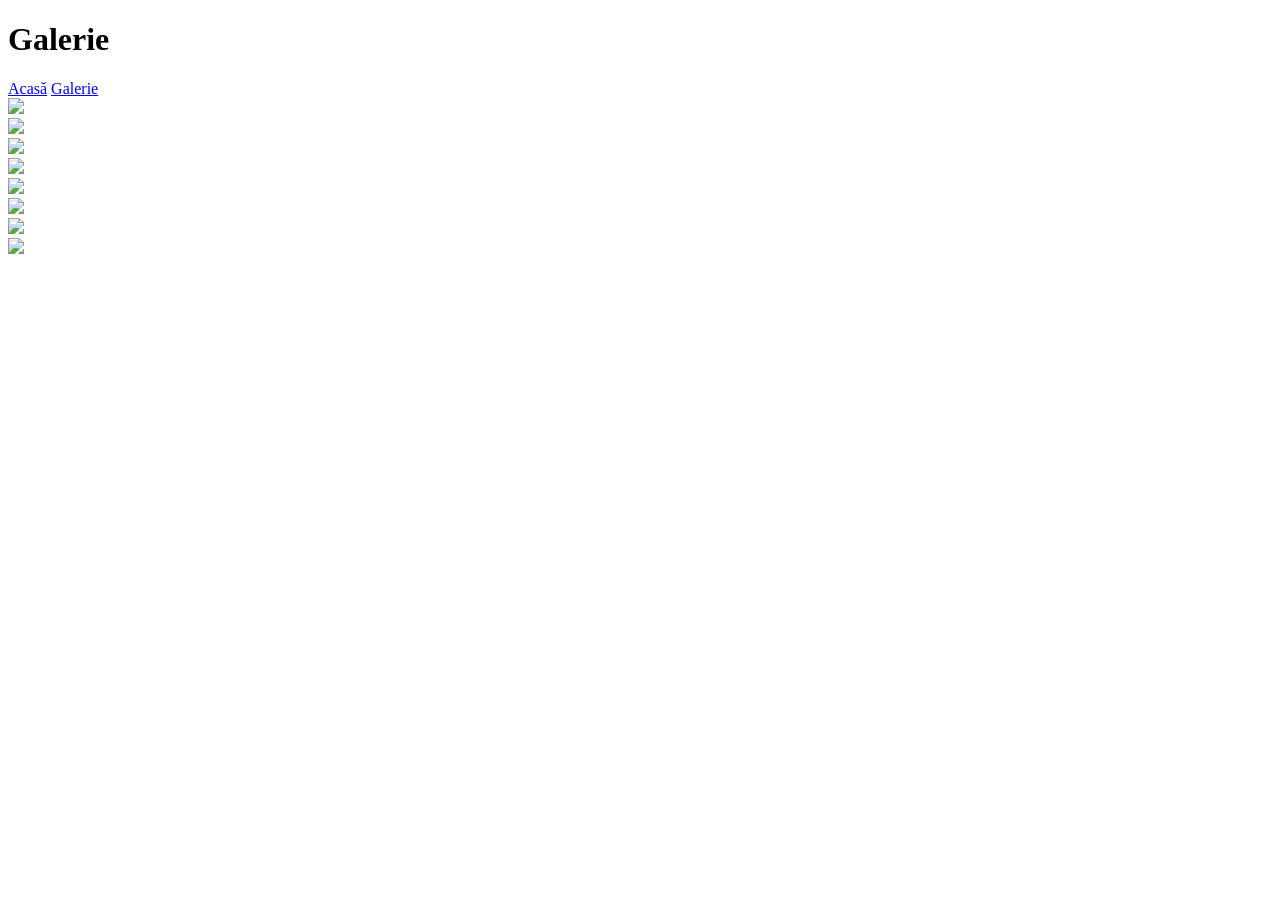
==== gallery.html @ fa3d61dd "fix gallery" ====
<!DOCTYPE html>
<html lang="ro">
<head>
    <meta charset="UTF-8">
    <title>Galerie</title>
    <link rel="stylesheet" href="{{ url_for('static', filename='style.css') }}">
    <link href="https://fonts.googleapis.com/css2?family=Cormorant+Garamond:ital,wght@0,400;1,400&display=swap" rel="stylesheet">
</head>
<body>

<header>
    <h1>Galerie</h1>
    <nav>
        <a href="/">Acasă</a>
        <a href="/gallery">Galerie</a>
    </nav>
</header>

<section class="gallery hidden">

    <div class="card hidden">
        <img src="https://images.unsplash.com/photo-1505691938895-1758d7feb511">
    </div>

    <div class="card hidden">
        <img src="https://images.unsplash.com/photo-1507089947368-19c1da9775ae">
    </div>

    <div class="card hidden">
        <img src="https://images.unsplash.com/photo-1493809842364-78817add7ffb">
    </div>

    <div class="card hidden">
        <img src="https://images.unsplash.com/photo-1505691938895-1758d7feb511">
    </div>

    <div class="card hidden">
        <img src="https://images.unsplash.com/photo-1507089947368-19c1da9775ae">
    </div>

    <div class="card hidden">
        <img src="https://images.unsplash.com/photo-1493809842364-78817add7ffb">
    </div>

    <div class="card hidden">
        <img src="https://images.unsplash.com/photo-1484154218962-a197022b5858">
    </div>

    <div class="card hidden">
        <img src="https://images.unsplash.com/photo-1499951360447-b19be8fe80f5">
    </div>

</section>

<script>
const observer = new IntersectionObserver((entries) => {
    entries.forEach(entry => {
        if (entry.isIntersecting) {
            entry.target.classList.add("show");
        }
    });
});

const hiddenElements = document.querySelectorAll(".hidden");
hiddenElements.forEach(el => observer.observe(el));
</script>

</body>
</html>
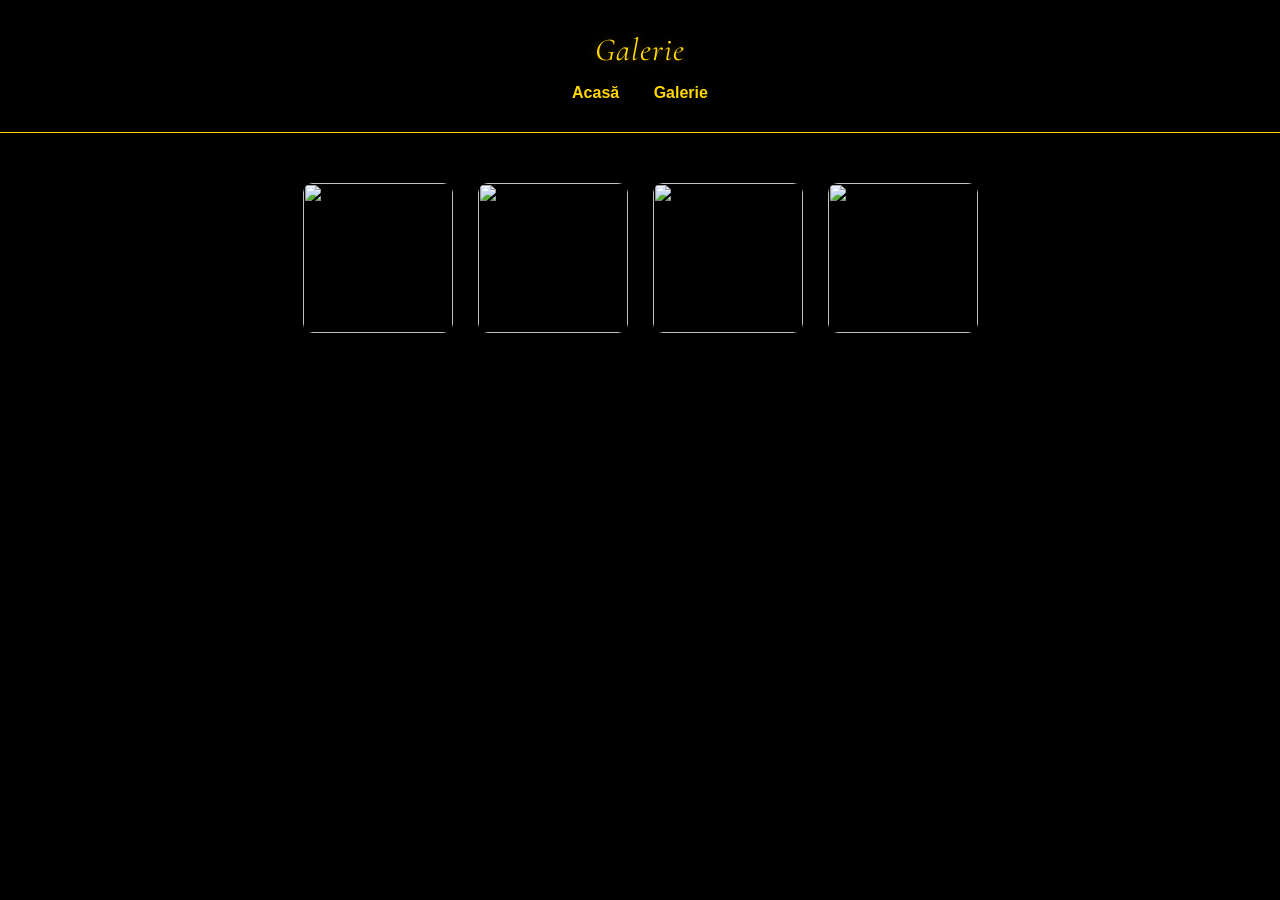
==== commit e95203f8: "final site" ====
--- a/gallery.html
+++ b/gallery.html
@@ -3,67 +3,43 @@
 <head>
     <meta charset="UTF-8">
     <title>Galerie</title>
-    <link rel="stylesheet" href="{{ url_for('static', filename='style.css') }}">
-    <link href="https://fonts.googleapis.com/css2?family=Cormorant+Garamond:ital,wght@0,400;1,400&display=swap" rel="stylesheet">
+
+    <!-- CSS CORECT -->
+    <link rel="stylesheet" href="static/style.css">
+
+    <link href="https://fonts.googleapis.com/css2?family=Cormorant+Garamond&display=swap" rel="stylesheet">
 </head>
+
 <body>
 
 <header>
     <h1>Galerie</h1>
+
     <nav>
-        <a href="/">Acasă</a>
-        <a href="/gallery">Galerie</a>
+        <a href="index.html">Acasă</a>
+        <a href="gallery.html">Galerie</a>
     </nav>
 </header>
 
-<section class="gallery hidden">
+<section class="gallery">
 
-    <div class="card hidden">
+    <div class="card">
         <img src="https://images.unsplash.com/photo-1505691938895-1758d7feb511">
     </div>
 
-    <div class="card hidden">
+    <div class="card">
         <img src="https://images.unsplash.com/photo-1507089947368-19c1da9775ae">
     </div>
 
-    <div class="card hidden">
+    <div class="card">
         <img src="https://images.unsplash.com/photo-1493809842364-78817add7ffb">
     </div>
 
-    <div class="card hidden">
-        <img src="https://images.unsplash.com/photo-1505691938895-1758d7feb511">
-    </div>
-
-    <div class="card hidden">
-        <img src="https://images.unsplash.com/photo-1507089947368-19c1da9775ae">
-    </div>
-
-    <div class="card hidden">
-        <img src="https://images.unsplash.com/photo-1493809842364-78817add7ffb">
-    </div>
-
-    <div class="card hidden">
+    <div class="card">
         <img src="https://images.unsplash.com/photo-1484154218962-a197022b5858">
-    </div>
-
-    <div class="card hidden">
-        <img src="https://images.unsplash.com/photo-1499951360447-b19be8fe80f5">
     </div>
 
 </section>
 
-<script>
-const observer = new IntersectionObserver((entries) => {
-    entries.forEach(entry => {
-        if (entry.isIntersecting) {
-            entry.target.classList.add("show");
-        }
-    });
-});
-
-const hiddenElements = document.querySelectorAll(".hidden");
-hiddenElements.forEach(el => observer.observe(el));
-</script>
-
 </body>
-</html>
+</html>
--- a/static/style.css
+++ b/static/style.css
@@ -0,0 +1,263 @@
+html {
+    scroll-behavior: smooth;
+}
+
+body {
+    margin: 0;
+    font-family: 'Segoe UI', sans-serif;
+    background: black;
+    color: white;
+}
+
+/* HEADER */
+header {
+    background: black;
+    text-align: center;
+    padding: 30px 20px;
+    border-bottom: 1px solid gold;
+}
+
+header h1 {
+    margin: 0;
+    font-size: 32px;
+    color: gold; /* 🔥 asta e important */
+}
+.slogan {
+    word-spacing: 4px;   /* spațiu natural între cuvinte */
+}
+
+.slogan span::after {
+    height: 0.8px;
+    opacity: 0.8;
+}
+
+
+/* NAV */
+nav {
+    margin-top: 15px;
+}
+
+nav a {
+    color: gold;
+    margin: 0 15px;
+    text-decoration: none;
+    font-weight: bold;
+    position: relative;
+    transition: 0.3s;
+}
+
+/* SUBLINIERE */
+nav a::after {
+    content: "";
+    position: absolute;
+    width: 0%;
+    height: 2px;
+    background: gold;
+    left: 0;
+    bottom: -5px;
+    transition: 0.3s;
+}
+
+/* HOVER NAV */
+nav a:hover {
+    color: white;
+    transform: scale(1.1);
+    text-shadow: 0 0 10px gold;
+}
+
+nav a:hover::after {
+    width: 100%;
+}
+
+/* HERO */
+.hero {
+    text-align: center;
+    padding: 100px 20px;
+    background: url("https://images.unsplash.com/photo-1505691938895-1758d7feb511") no-repeat center/cover;
+}
+
+/* BUTON CONTACT */
+.cta {
+    text-align: center;
+    margin: 40px 0 10px 0;
+}
+
+.cta a {
+    background: gold;
+    color: black;
+    padding: 12px 25px;
+    border-radius: 30px;
+    text-decoration: none;
+    font-weight: bold;
+    transition: 0.3s;
+}
+
+.cta a:hover {
+    background: white;
+    box-shadow: 0 0 20px gold;
+}
+
+/* ICONITE PREMIUM */
+.social-icons {
+    text-align: center;
+    margin-bottom: 5px;
+}
+.social-icons a {
+    font-size: 24px;
+    margin: 12px;
+    color: gold;
+    background: rgba(255, 215, 0, 0.1);
+    padding: 14px;
+    border-radius: 50%;
+    display: inline-block;
+    transition: 0.3s;
+}
+
+.social-icons a:hover {
+    color: black;
+    background: gold;
+    transform: scale(1.2);
+    box-shadow: 0 0 20px gold;
+}
+
+/* CONTACT */
+.contact {
+    text-align: center;
+    padding: 20px 20px;
+    background: black;
+}
+
+.contact h2 {
+    margin-bottom: 10px;
+}
+
+.contact p {
+    margin: 5px 0;
+}
+
+/* GALERIE */
+.gallery {
+    display: flex;
+    flex-wrap: wrap;
+    justify-content: center;
+    gap: 25px;
+    padding: 50px 20px;
+}
+
+.card {
+    width: 150px;
+    height: 150px;
+    overflow: hidden;
+    border-radius: 10px;
+    position: relative;
+}
+
+.card img {
+    width: 100%;
+    height: 100%;
+    object-fit: cover;
+    transition: 0.4s ease;
+}
+
+.card:hover {
+    z-index: 10;
+    transform: scale(1.05);
+}
+
+.card:hover img {
+    transform: scale(1.2);
+    box-shadow: 0 0 30px rgba(255, 215, 0, 0.6);
+}
+
+/* BRAND */
+.card-preview {
+    text-align: center;
+    padding: 30px 20px;
+}
+
+.card-preview h2 {
+    margin-bottom: 20px;
+    font-size: 28px;
+}
+
+.card-preview h2::after {
+    content: "";
+    display: block;
+    width: 60px;
+    height: 2px;
+    background: gold;
+    margin: 10px auto;
+}
+
+.card-preview img {
+    width: 160px;
+    border-radius: 20px;
+
+    background: transparent; /* scoate albul */
+    padding: 0;              /* scoate spațiul */
+
+    box-shadow: 0 0 25px rgba(255, 215, 0, 0.25);
+    transition: 0.3s;
+}
+.card-preview img:hover {
+    transform: scale(1.05);
+    filter: drop-shadow(0 0 10px gold);
+}
+/* ANIMATII */
+.fade-in {
+    opacity: 0;
+    transform: translateY(30px);
+    animation: fadeIn 1s ease forwards;
+}
+
+@keyframes fadeIn {
+    to {
+        opacity: 1;
+        transform: translateY(0);
+    }
+}
+
+/* TITLURI */
+h1, h2 {
+    font-family: 'Cormorant Garamond', serif;
+    font-weight: 400;
+    font-style: italic;
+    letter-spacing: 1px;
+    color: white;
+    text-shadow: 0 0 8px rgba(255, 215, 0, 0.3);
+}
+/* FADE IN ON SCROLL */
+.hidden {
+    opacity: 0;
+    transform: translateY(40px);
+    transition: all 0.8s ease;
+}
+
+.show {
+    opacity: 1;
+    transform: translateY(0);
+}
+.slogan {
+    color: white; /* schimbat din gold */
+    font-family:'Montserrat Bold', serif;
+    font-size: 18px;
+    letter-spacing: 0.5px;
+    word-spacing: 2px;
+}
+
+.slogan span {
+    position: relative;
+    display: inline-block;
+    margin: 0 3px;
+}
+
+/* linie gold sub fiecare cuvant */
+.slogan span::after {
+    content: "";
+    position: absolute;
+    left: 0;
+    bottom: -3px;
+    width: 100%;
+    height: 1px;
+    background: gold; /* rămâne gold */
+}
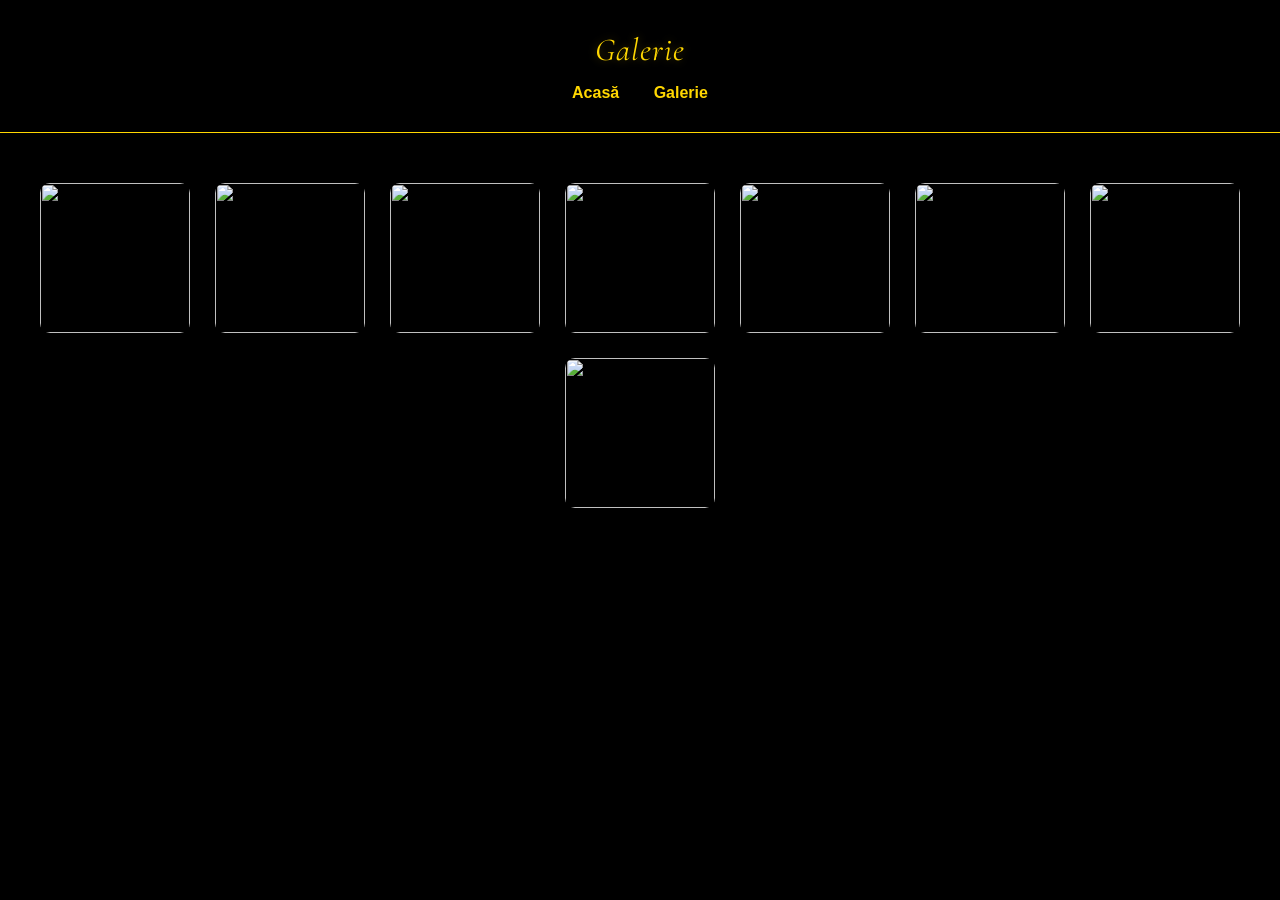
==== commit 771d8c42: "fix design" ====
--- a/gallery.html
+++ b/gallery.html
@@ -38,6 +38,21 @@
     <div class="card">
         <img src="https://images.unsplash.com/photo-1484154218962-a197022b5858">
     </div>
+    <div class="card">
+    <img src="https://images.unsplash.com/photo-1484154218962-a197022b5858">
+</div>
+
+<div class="card">
+    <img src="https://images.unsplash.com/photo-1499951360447-b19be8fe80f5">
+</div>
+
+<div class="card">
+    <img src="https://images.unsplash.com/photo-1505691938895-1758d7feb511">
+</div>
+
+<div class="card">
+    <img src="https://images.unsplash.com/photo-1507089947368-19c1da9775ae">
+</div>
 
 </section>
 
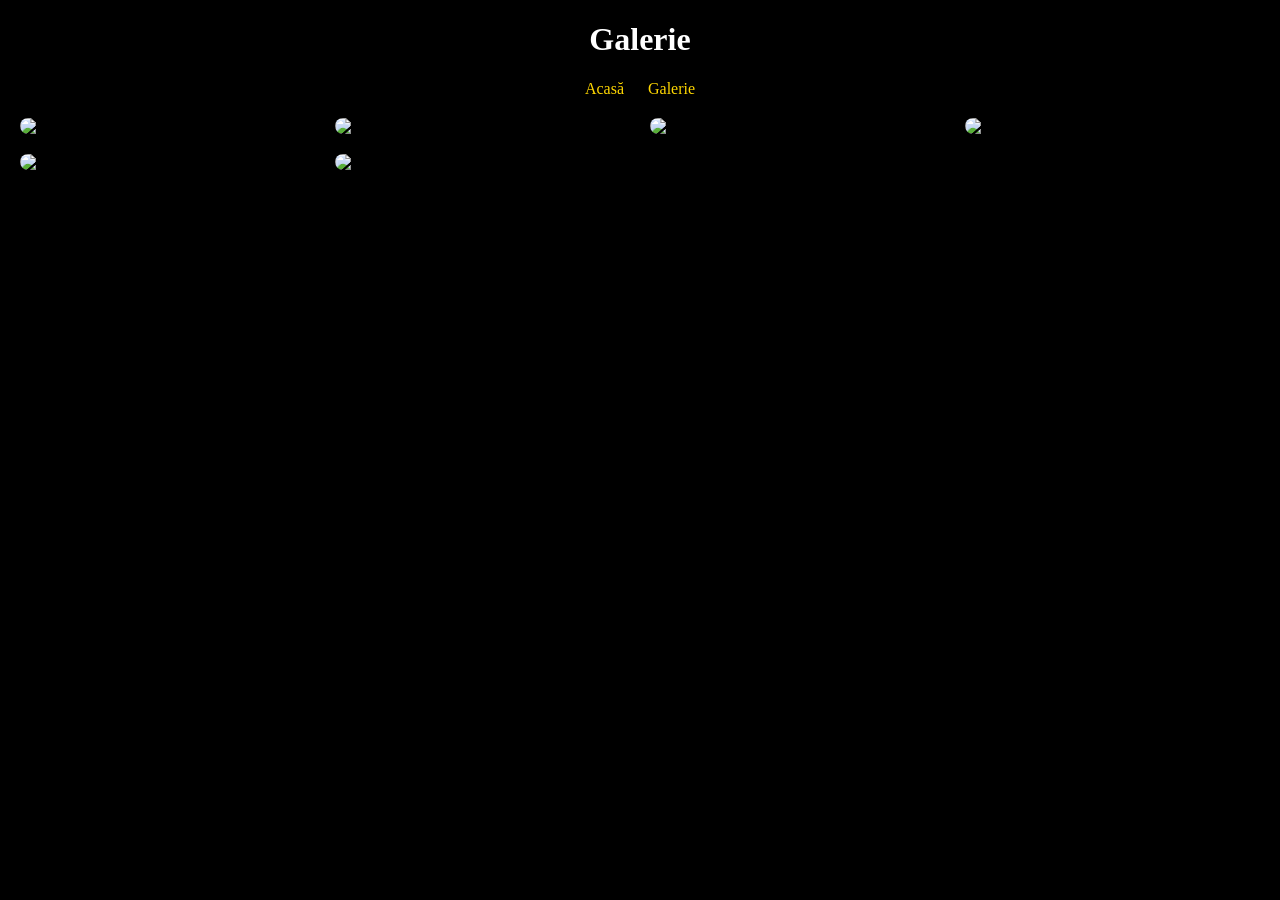
==== commit 7561a3e9: "reset final" ====
--- a/gallery.html
+++ b/gallery.html
@@ -4,10 +4,32 @@
     <meta charset="UTF-8">
     <title>Galerie</title>
 
-    <!-- CSS CORECT -->
-    <link rel="stylesheet" href="static/style.css">
+    <style>
+        body {
+            margin: 0;
+            background: black;
+            color: white;
+            text-align: center;
+        }
 
-    <link href="https://fonts.googleapis.com/css2?family=Cormorant+Garamond&display=swap" rel="stylesheet">
+        nav a {
+            margin: 10px;
+            color: gold;
+            text-decoration: none;
+        }
+
+        .gallery {
+            display: grid;
+            grid-template-columns: repeat(auto-fit, minmax(250px, 1fr));
+            gap: 20px;
+            padding: 20px;
+        }
+
+        img {
+            width: 100%;
+            border-radius: 10px;
+        }
+    </style>
 </head>
 
 <body>
@@ -23,36 +45,12 @@
 
 <section class="gallery">
 
-    <div class="card">
-        <img src="https://images.unsplash.com/photo-1505691938895-1758d7feb511">
-    </div>
-
-    <div class="card">
-        <img src="https://images.unsplash.com/photo-1507089947368-19c1da9775ae">
-    </div>
-
-    <div class="card">
-        <img src="https://images.unsplash.com/photo-1493809842364-78817add7ffb">
-    </div>
-
-    <div class="card">
-        <img src="https://images.unsplash.com/photo-1484154218962-a197022b5858">
-    </div>
-    <div class="card">
+    <img src="https://images.unsplash.com/photo-1505691938895-1758d7feb511">
+    <img src="https://images.unsplash.com/photo-1507089947368-19c1da9775ae">
+    <img src="https://images.unsplash.com/photo-1493809842364-78817add7ffb">
     <img src="https://images.unsplash.com/photo-1484154218962-a197022b5858">
-</div>
-
-<div class="card">
     <img src="https://images.unsplash.com/photo-1499951360447-b19be8fe80f5">
-</div>
-
-<div class="card">
-    <img src="https://images.unsplash.com/photo-1505691938895-1758d7feb511">
-</div>
-
-<div class="card">
-    <img src="https://images.unsplash.com/photo-1507089947368-19c1da9775ae">
-</div>
+    <img src="https://images.unsplash.com/photo-1505691723518-36a5ac3b2f7d">
 
 </section>
 
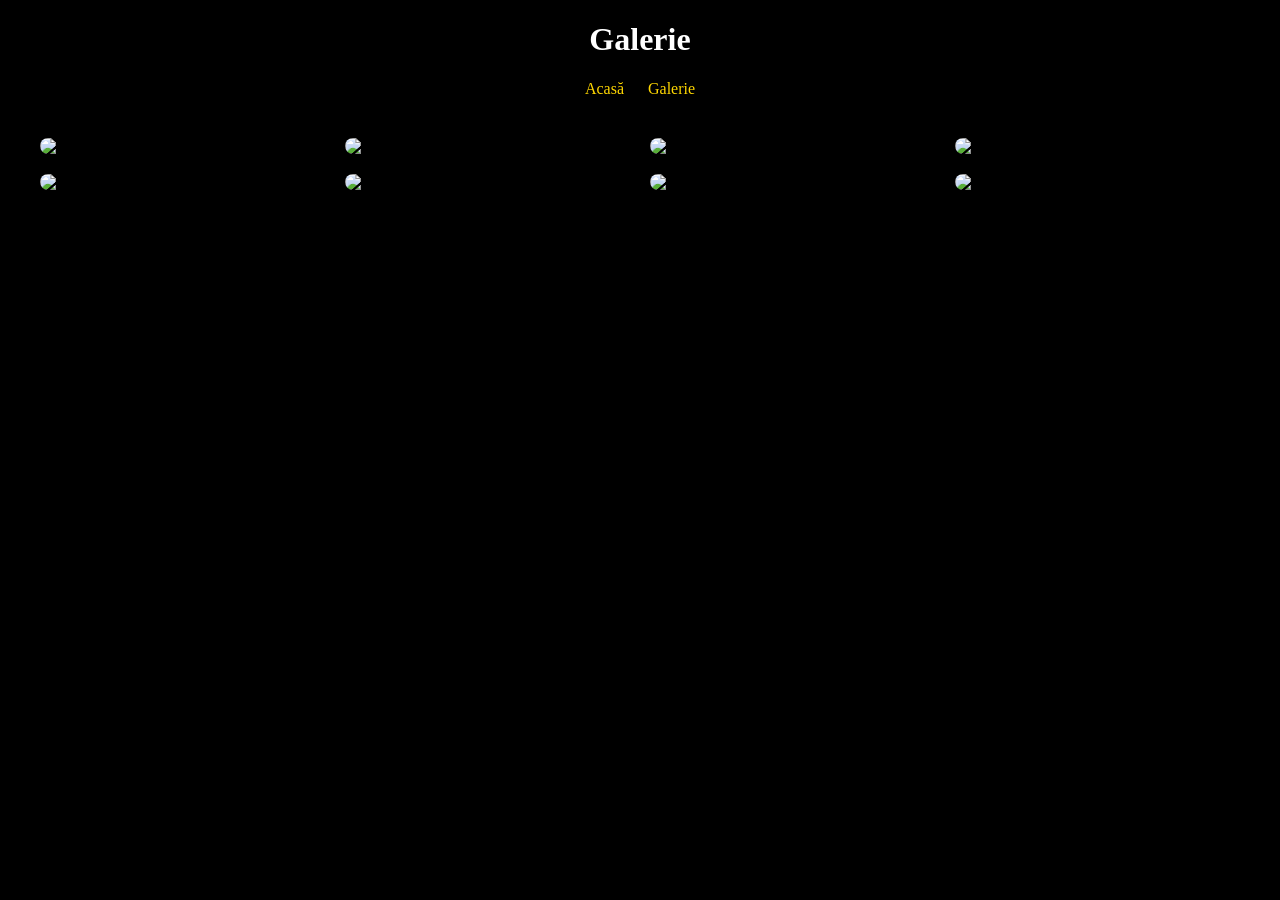
==== commit 047e726f: "fix design" ====
--- a/gallery.html
+++ b/gallery.html
@@ -45,12 +45,16 @@
 
 <section class="gallery">
 
-    <img src="https://images.unsplash.com/photo-1505691938895-1758d7feb511">
-    <img src="https://images.unsplash.com/photo-1507089947368-19c1da9775ae">
-    <img src="https://images.unsplash.com/photo-1493809842364-78817add7ffb">
-    <img src="https://images.unsplash.com/photo-1484154218962-a197022b5858">
-    <img src="https://images.unsplash.com/photo-1499951360447-b19be8fe80f5">
-    <img src="https://images.unsplash.com/photo-1505691723518-36a5ac3b2f7d">
+   <section class="gallery">
+
+<img src="https://images.unsplash.com/photo-1505691938895-1758d7feb511">
+<img src="https://images.unsplash.com/photo-1507089947368-19c1da9775ae">
+<img src="https://images.unsplash.com/photo-1493809842364-78817add7ffb">
+<img src="https://images.unsplash.com/photo-1484154218962-a197022b5858">
+<img src="https://images.unsplash.com/photo-1499951360447-b19be8fe80f5">
+<img src="https://images.unsplash.com/photo-1502672260266-1c1ef2d93688">
+<img src="https://images.unsplash.com/photo-1505693416388-ac5ce068fe85">
+<img src="https://images.unsplash.com/photo-1501183638710-841dd1904471">
 
 </section>
 
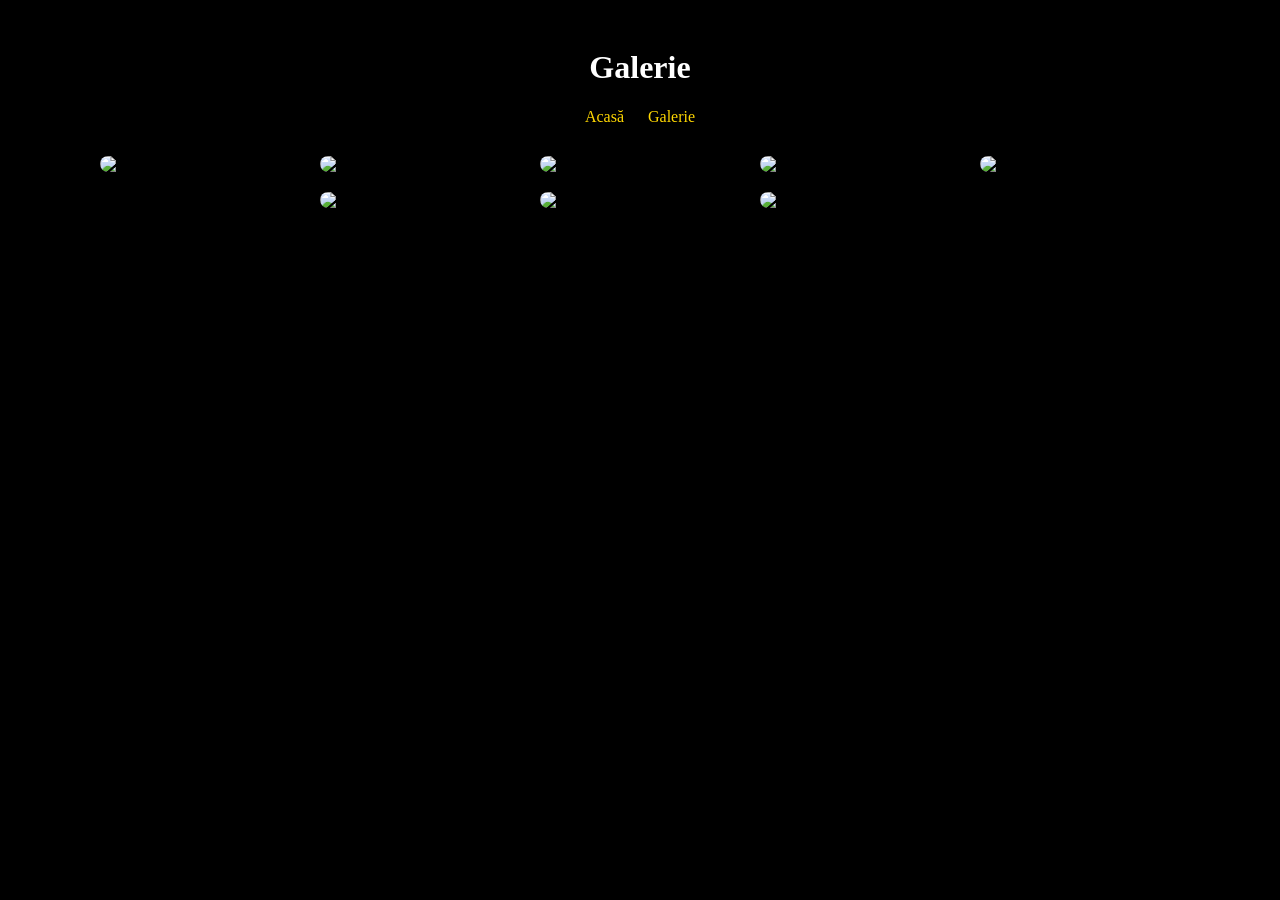
==== commit 10806017: "fix final" ====
--- a/gallery.html
+++ b/gallery.html
@@ -1,35 +1,11 @@
 <!DOCTYPE html>
 <html lang="ro">
 <head>
-    <meta charset="UTF-8">
-    <title>Galerie</title>
+<meta charset="UTF-8">
+<title>Galerie</title>
 
-    <style>
-        body {
-            margin: 0;
-            background: black;
-            color: white;
-            text-align: center;
-        }
+<link rel="stylesheet" href="static/style.css">
 
-        nav a {
-            margin: 10px;
-            color: gold;
-            text-decoration: none;
-        }
-
-        .gallery {
-            display: grid;
-            grid-template-columns: repeat(auto-fit, minmax(250px, 1fr));
-            gap: 20px;
-            padding: 20px;
-        }
-
-        img {
-            width: 100%;
-            border-radius: 10px;
-        }
-    </style>
 </head>
 
 <body>
@@ -45,8 +21,6 @@
 
 <section class="gallery">
 
-   <section class="gallery">
-
 <img src="https://images.unsplash.com/photo-1505691938895-1758d7feb511">
 <img src="https://images.unsplash.com/photo-1507089947368-19c1da9775ae">
 <img src="https://images.unsplash.com/photo-1493809842364-78817add7ffb">
--- a/static/style.css
+++ b/static/style.css
@@ -0,0 +1,48 @@
+body {
+    background: black;
+    color: white;
+    text-align: center;
+    font-family: 'Cormorant Garamond', serif;
+}
+
+header {
+    padding: 20px;
+}
+
+nav a {
+    margin: 10px;
+    color: gold;
+    text-decoration: none;
+}
+
+.slogan span {
+    color: white;
+    text-decoration: underline;
+    margin: 5px;
+}
+
+.cta a {
+    background: gold;
+    color: black;
+    padding: 10px 20px;
+    border-radius: 20px;
+    text-decoration: none;
+}
+
+.social-icons i {
+    font-size: 30px;
+    margin: 15px;
+    color: gold;
+}
+
+.gallery {
+    display: flex;
+    flex-wrap: wrap;
+    justify-content: center;
+}
+
+.gallery img {
+    width: 200px;
+    margin: 10px;
+    border-radius: 10px;
+}
